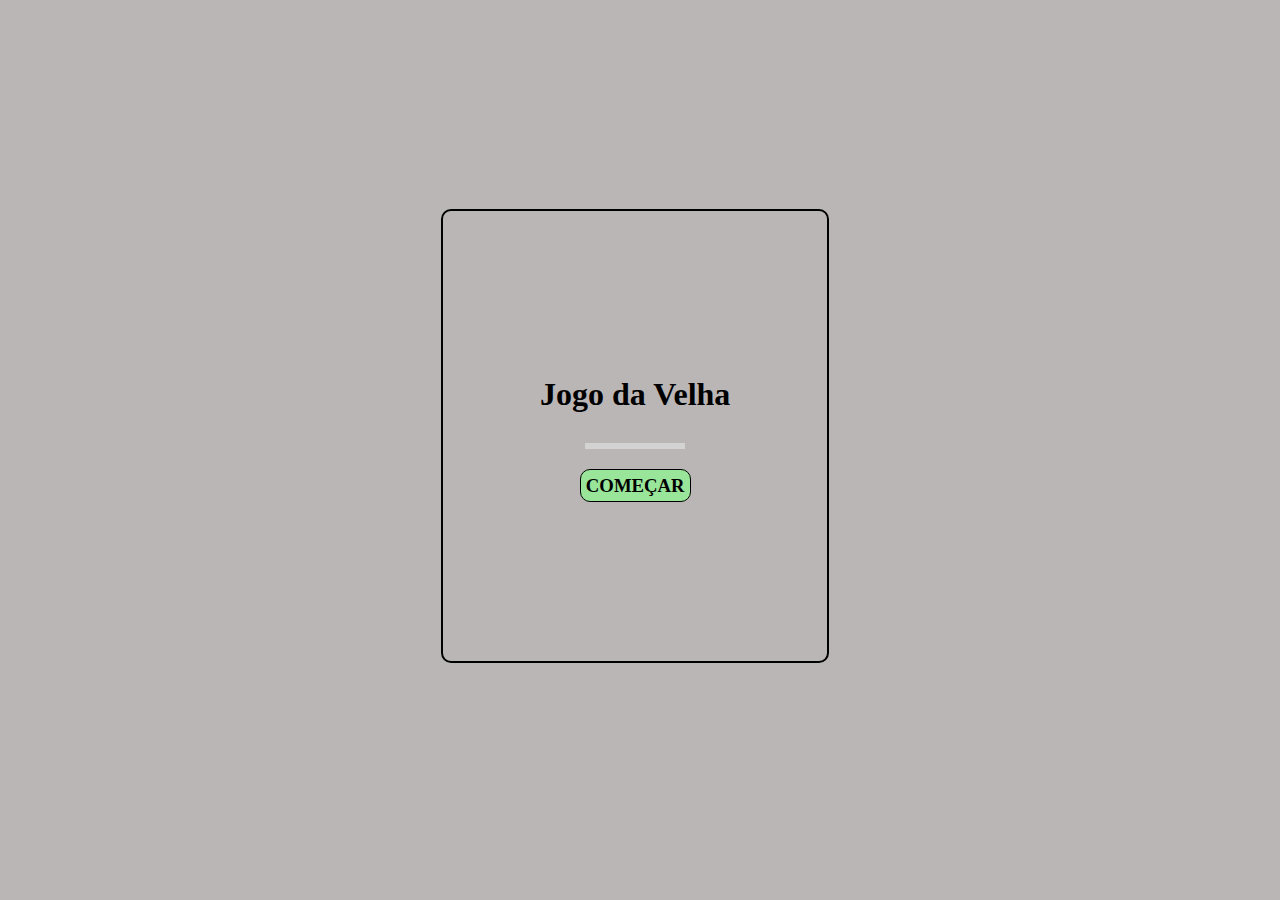
==== exercicio13-js-dom/index.html @ 2842d7df "jogo da velha incompleto" ====
<!DOCTYPE html>
<html lang="en">
<head>
    <meta charset="UTF-8">
    <meta http-equiv="X-UA-Compatible" content="IE=edge">
    <meta name="viewport" content="width=device-width, initial-scale=1.0">
    <title>Exercicio 13 - Jogo da Velha</title>
    <link rel="stylesheet" href="./style.css">
    <script src="./index.js" defer></script>
</head>
<body>
    <section class="box box-master">
        <div class="box box-menu">
            <h1>Jogo da Velha</h1>
            <hr class="hr">
            <h3><a href="./comecar.html" target="_self" id="linkComecar">COMEÇAR</a></h3>
        </div>
    </section>
</body>
</html>
---- exercicio13-js-dom/style.css ----
html{
    background-color: rgb(187, 182, 182);
}

.box-master{
    margin: 0;
    text-align: center;
    display: flex;
    align-items: center;
    flex-direction: column;
    justify-content: center;
    width: 98vw;
    height: 95vh;
}

.box-menu{
    margin: 0;
    text-align: center;
    display: flex;
    align-items: center;
    flex-direction: column;
    justify-content: center;
    width: 30vw;
    height: 50vh;
    border: 2px solid black;
    border-radius: 10px;
}

.hr{
    border: 2px solid lightgrey;
    background-color: lightgrey;
    width: 25%;
    height: 2px;
}

#linkComecar{
    text-decoration: none;
    color: black;
    background-color:rgb(153, 229, 153) ;
    border-radius: 10px;
    border: 1px solid black;
    padding: 5px;
}

#savePlayersNameBtn{
    color: black;
    background-color: rgb(153, 229, 153);
    border-radius: 10px;
}

#gameBoard {
    background-color: #232323;
    display: grid;
    grid-template-columns: 6rem 6rem 6rem;
    grid-template-rows: 6rem 6rem 6rem;
    gap: .5rem;
    margin-bottom: 1.5rem;
    max-width: 19rem;
}

#gameBoard span {
    background-color: #ddd;
    display: grid;
    place-content: center;
    font-size: 5rem;
}

#gameBoard span.win {
    background-color: #25a340;
}

.cursor-pointer {
    cursor: pointer;
}
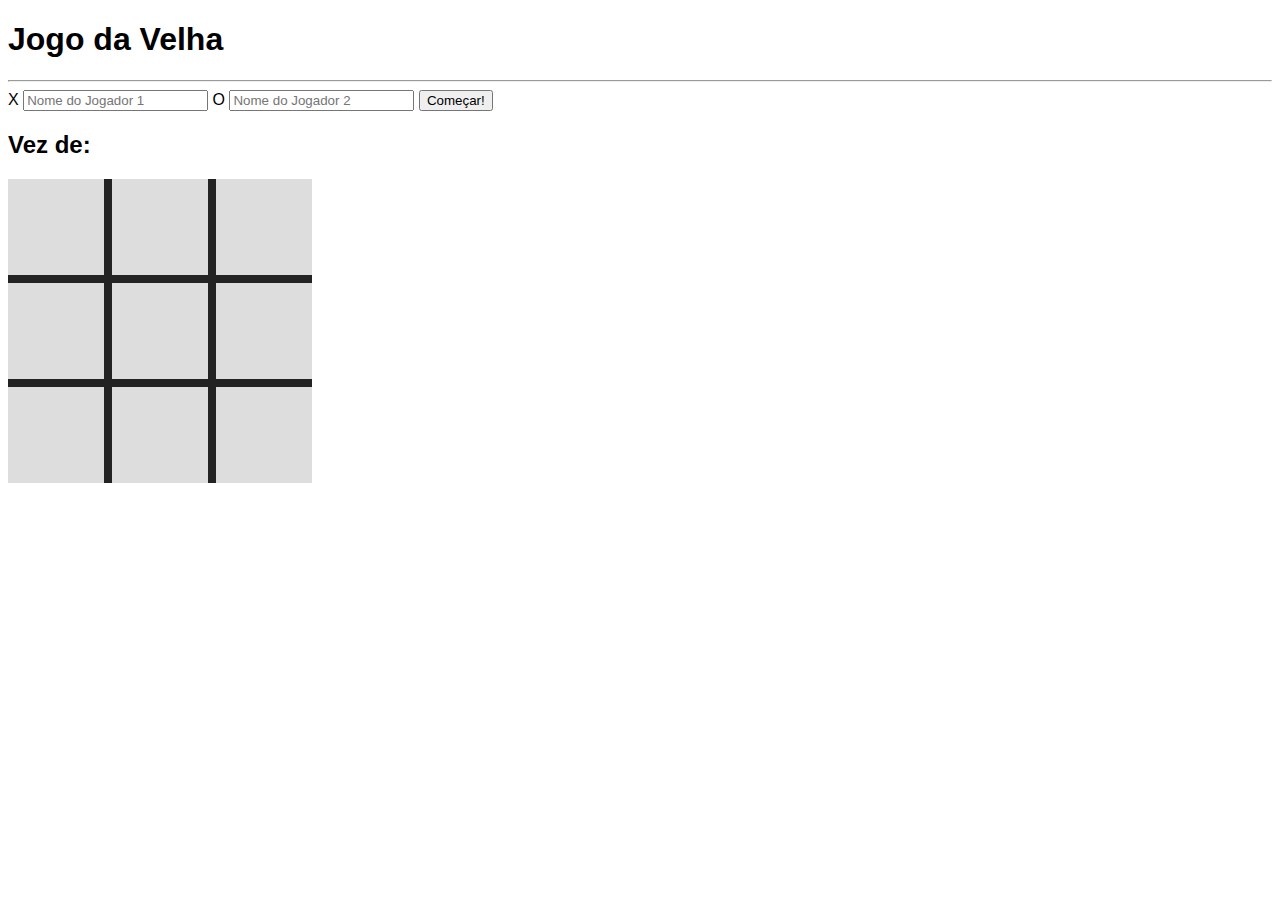
==== commit c094f4ac: "Jogo da Velha pronto" ====
--- a/exercicio13-js-dom/index.html
+++ b/exercicio13-js-dom/index.html
@@ -1,20 +1,32 @@
 <!DOCTYPE html>
 <html lang="en">
 <head>
-    <meta charset="UTF-8">
-    <meta http-equiv="X-UA-Compatible" content="IE=edge">
-    <meta name="viewport" content="width=device-width, initial-scale=1.0">
-    <title>Exercicio 13 - Jogo da Velha</title>
-    <link rel="stylesheet" href="./style.css">
-    <script src="./index.js" defer></script>
+  <meta charset="UTF-8">
+  <meta http-equiv="X-UA-Compatible" content="IE=edge">
+  <meta name="viewport" content="width=device-width, initial-scale=1.0">
+  <title>Jogo da Velha</title>
+  <link rel="stylesheet" href="style.css">
+  <script src="index.js" defer></script>
 </head>
 <body>
-    <section class="box box-master">
-        <div class="box box-menu">
-            <h1>Jogo da Velha</h1>
-            <hr class="hr">
-            <h3><a href="./comecar.html" target="_self" id="linkComecar">COMEÇAR</a></h3>
-        </div>
-    </section>
+  <h1>Jogo da Velha</h1>
+  <hr>
+  <label for="player1">X</label>
+  <input type="text" id="player1" placeholder="Nome do Jogador 1">
+  <label for="player2">O</label>
+  <input type="text" id="player2" placeholder="Nome do Jogador 2">
+  <button id="start">Começar!</button>
+  <h2>Vez de: <span id="turnPlayer"></span></h2>
+  <section id="gameBoard">
+    <span class="cursor-pointer" data-region="0.0"></span>
+    <span class="cursor-pointer" data-region="0.1"></span>
+    <span class="cursor-pointer" data-region="0.2"></span>
+    <span class="cursor-pointer" data-region="1.0"></span>
+    <span class="cursor-pointer" data-region="1.1"></span>
+    <span class="cursor-pointer" data-region="1.2"></span>
+    <span class="cursor-pointer" data-region="2.0"></span>
+    <span class="cursor-pointer" data-region="2.1"></span>
+    <span class="cursor-pointer" data-region="2.2"></span>
+  </section>
 </body>
 </html>--- a/exercicio13-js-dom/style.css
+++ b/exercicio13-js-dom/style.css
@@ -1,54 +1,8 @@
-html{
-    background-color: rgb(187, 182, 182);
-}
-
-.box-master{
-    margin: 0;
-    text-align: center;
-    display: flex;
-    align-items: center;
-    flex-direction: column;
-    justify-content: center;
-    width: 98vw;
-    height: 95vh;
-}
-
-.box-menu{
-    margin: 0;
-    text-align: center;
-    display: flex;
-    align-items: center;
-    flex-direction: column;
-    justify-content: center;
-    width: 30vw;
-    height: 50vh;
-    border: 2px solid black;
-    border-radius: 10px;
-}
-
-.hr{
-    border: 2px solid lightgrey;
-    background-color: lightgrey;
-    width: 25%;
-    height: 2px;
-}
-
-#linkComecar{
-    text-decoration: none;
-    color: black;
-    background-color:rgb(153, 229, 153) ;
-    border-radius: 10px;
-    border: 1px solid black;
-    padding: 5px;
-}
-
-#savePlayersNameBtn{
-    color: black;
-    background-color: rgb(153, 229, 153);
-    border-radius: 10px;
-}
-
-#gameBoard {
+body {
+    font-family: sans-serif;
+  }
+  
+  #gameBoard {
     background-color: #232323;
     display: grid;
     grid-template-columns: 6rem 6rem 6rem;
@@ -56,19 +10,19 @@
     gap: .5rem;
     margin-bottom: 1.5rem;
     max-width: 19rem;
-}
-
-#gameBoard span {
+  }
+  
+  #gameBoard span {
     background-color: #ddd;
     display: grid;
     place-content: center;
     font-size: 5rem;
-}
-
-#gameBoard span.win {
+  }
+  
+  #gameBoard span.win {
     background-color: #25a340;
-}
-
-.cursor-pointer {
+  }
+  
+  .cursor-pointer {
     cursor: pointer;
-}+  }